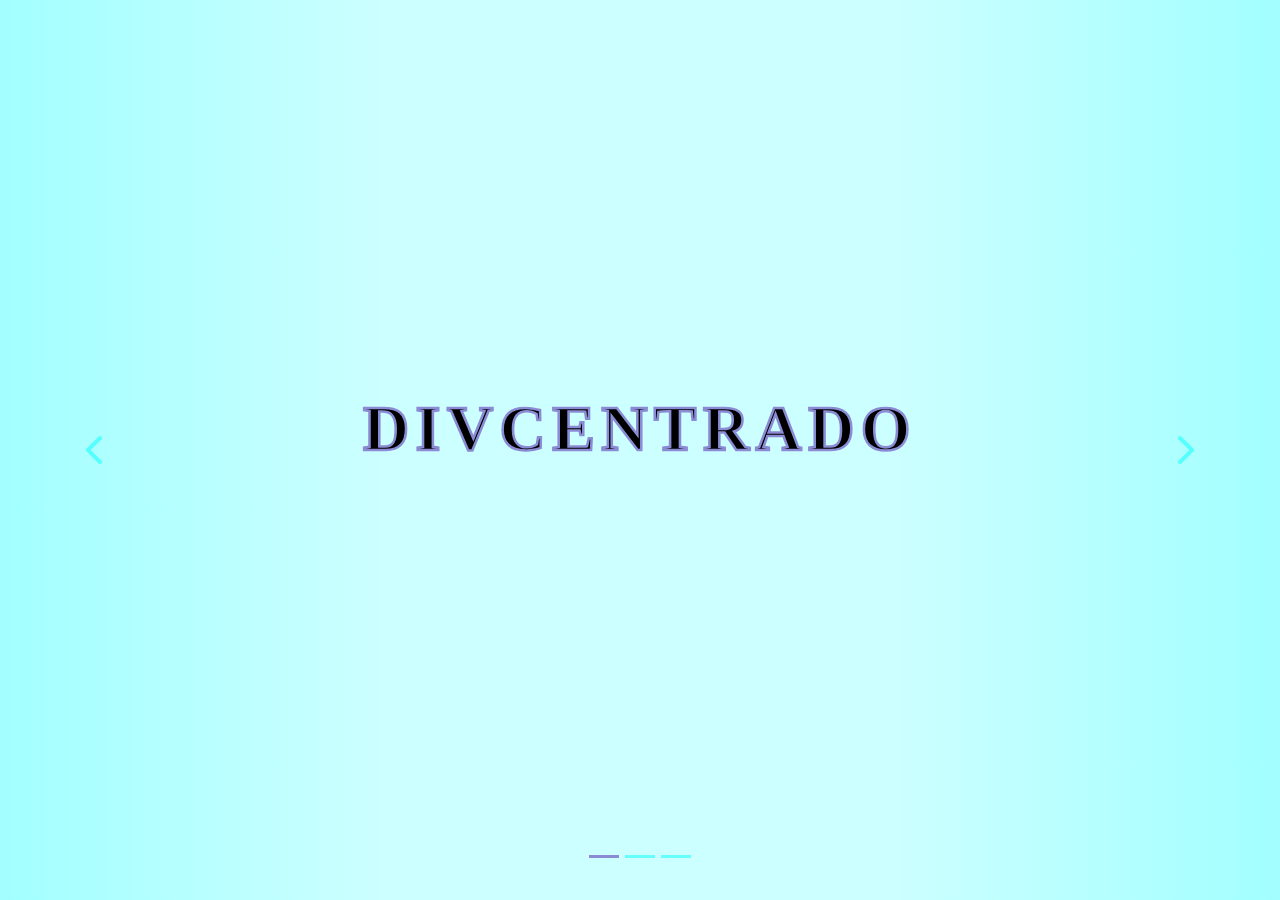
==== index.html @ 1c5dd367 "cambios en la card de mi pagina, agregado modal para ver yt" ====
<!DOCTYPE html>
<html lang="en">
  <head>
    <meta charset="UTF-8" />
    <meta name="viewport" content="width=device-width, initial-scale=1.0" />
    <title>Portada | Grupo 4</title>
    <link
      href="https://cdn.jsdelivr.net/npm/bootstrap@5.3.8/dist/css/bootstrap.min.css"
      rel="stylesheet"
      integrity="sha384-sRIl4kxILFvY47J16cr9ZwB07vP4J8+LH7qKQnuqkuIAvNWLzeN8tE5YBujZqJLB"
      crossorigin="anonymous"
    />
    <link
      rel="stylesheet"
      href="https://cdnjs.cloudflare.com/ajax/libs/font-awesome/6.5.0/css/all.min.css"
    />
    <link rel="preconnect" href="https://fonts.googleapis.com" />
    <link rel="preconnect" href="https://fonts.gstatic.com" crossorigin />
    <link
      href="https://fonts.googleapis.com/css2?family=Caveat:wght@400..700&family=Lobster+Two:ital,wght@1,700&display=swap"
      rel="stylesheet"
    />
    <link rel="stylesheet" href="./styles/index.css" />

    <link
      rel="apple-touch-icon"
      sizes="180x180"
      href="./apple-touch-icon.png"
    />
    <link
      rel="icon"
      type="image/png"
      sizes="32x32"
      href="./favicon-32x32.png"
    />
    <link
      rel="icon"
      type="image/png"
      sizes="16x16"
      href="./favicon-16x16.png"
    />
    <link rel="manifest" href="./site.webmanifest" />
  </head>
  <body>
    <div class="main-carousel">
      <div id="carouselIndicators" class="carousel slide">
        <div class="carousel-indicators">
          <button
            type="button"
            data-bs-target="#carouselIndicators"
            data-bs-slide-to="0"
            class="active"
            aria-current="true"
            aria-label="Slide 1"
          ></button>
          <button
            type="button"
            data-bs-target="#carouselIndicators"
            data-bs-slide-to="1"
            aria-label="Slide 2"
          ></button>
          <button
            type="button"
            data-bs-target="#carouselIndicators"
            data-bs-slide-to="2"
            aria-label="Slide 3"
          ></button>
        </div>

        <div class="carousel-inner" style="height: 100vh">
          <div class="carousel-item active h-100">
            <div class="d-flex justify-content-center align-items-center h-100">
              <svg width="100%" height="100%">
                <text x="50%" y="50%" text-anchor="middle">DIVCENTRADO</text>
              </svg>
            </div>
          </div>

          <div class="carousel-item h-100">
            <div class="d-flex flex-column align-items-center h-100">
              <div id="second-slide-title"><h2>Trabajo y proyecto</h2></div>
              <div class="circle-container mt-auto mb-auto">
                <div class="circle" id="circle-proposito">
                  <div class="circle-front">Propósito</div>
                  <div class="circle-back">
                    Buscamos crear una página que muestre lo que aprendimos y
                    cómo trabajamos juntos
                  </div>
                </div>
                <div class="circle" id="circle-valores">
                  <div class="circle-front">Valores</div>
                  <div class="circle-back">
                    <i
                      class="fa-solid fa-graduation-cap"
                      data-bs-toggle="tooltip"
                      data-bs-placement="top"
                      title="Aprendemos mientras diseñamos y programamos, mejorando nuestras habilidades"
                    ></i>
                    <i
                      class="fa-solid fa-calendar-check"
                      data-bs-toggle="tooltip"
                      data-bs-placement="top"
                      title="Nos aseguramos de cumplir con los plazos y mantener la calidad del trabajo"
                    ></i>
                    <i
                      class="fa-solid fa-handshake"
                      data-bs-toggle="tooltip"
                      data-bs-placement="top"
                      title="Colaboramos para que cada parte del proyecto funcione a la perfección"
                    ></i>
                    <i
                      class="fa-solid fa-lightbulb"
                      data-bs-toggle="tooltip"
                      data-bs-placement="top"
                      title="Buscamos ideas originales para que la página sea visual y atractiva"
                    ></i>
                  </div>
                </div>
                <div class="circle" id="circle-metodo">
                  <div class="circle-front">Método</div>
                  <div class="circle-back">
                    Trabajamos juntos dividiendo tareas, revisando cada sección
                    y asegurando que la página sea funcional y atractiva
                  </div>
                </div>
              </div>
            </div>
          </div>

          <div class="carousel-item h-100">
            <div class="d-flex justify-content-center align-items-center h-100">
              <div
                id="name-list"
                class="d-flex justify-content-evenly align-items-center flex-wrap gap-4"
              >
                <div class="card text-center">
                  <div class="card-body">
                    <h5 class="card-title mb-3">Lautaro Colella</h5>
                    <a
                      href="#"
                      rel="noopener noreferrer"
                      class="btn btn-primary"
                      >Visitar página</a
                    >
                  </div>
                </div>
                <div class="card text-center">
                  <div class="card-body">
                    <h5 class="card-title mb-3">Cristian Paez</h5>
                    <a
                      href="#"
                      rel="noopener noreferrer"
                      class="btn btn-primary"
                      >Visitar página</a
                    >
                  </div>
                </div>
                <div class="card text-center">
                  <div class="card-body">
                    <h5 class="card-title mb-3">Santiago Rojas</h5>
                    <a
                      href="#"
                      rel="noopener noreferrer"
                      class="btn btn-primary"
                      >Visitar página</a
                    >
                  </div>
                </div>
                <div class="card text-center">
                  <div class="card-body">
                    <h5 class="card-title mb-3">Silvana Fernandez</h5>
                    <a
                      href="#"
                      rel="noopener noreferrer"
                      class="btn btn-primary"
                      >Visitar página</a
                    >
                  </div>
                </div>
                <div class="card text-center">
                  <div class="card-body">
                    <h5 class="card-title mb-3">Silvana Alvarez</h5>
                    <a
                      href="#"
                      rel="noopener noreferrer"
                      class="btn btn-primary"
                      >Visitar página</a
                    >
                  </div>
                </div>
              </div>
            </div>
          </div>
        </div>

        <button
          class="carousel-control-prev"
          type="button"
          data-bs-target="#carouselIndicators"
          data-bs-slide="prev"
        >
          <i class="fa-solid fa-chevron-left fa-2x"></i>
          <span class="visually-hidden">Previous</span>
        </button>
        <button
          class="carousel-control-next"
          type="button"
          data-bs-target="#carouselIndicators"
          data-bs-slide="next"
        >
          <i class="fa-solid fa-chevron-right fa-2x"></i>
          <span class="visually-hidden">Next</span>
        </button>
      </div>
    </div>

    <script src="./scripts/index.js"></script>
    <script
      src="https://cdn.jsdelivr.net/npm/bootstrap@5.3.8/dist/js/bootstrap.bundle.min.js"
      integrity="sha384-FKyoEForCGlyvwx9Hj09JcYn3nv7wiPVlz7YYwJrWVcXK/BmnVDxM+D2scQbITxI"
      crossorigin="anonymous"
    ></script>
  </body>
</html>
---- styles/index.css ----
/* Estilos generales del carousel */

.main-carousel {
	background: linear-gradient(to right,
			#a2ffff 0%,
			#ccffff 30%,
			#ccffff 70%,
			#a2ffff 100%);
}

.carousel-indicators {
	margin-bottom: 2rem;
}

.carousel-indicators button[type="button"] {
	background-color: #00ffff;
}

.carousel-indicators button[type="button"].active {
	background-color: #8a8bd4;
}

.carousel-control-prev>i,
.carousel-control-next>i {
	color: #00ffff;
}

.carousel-control-prev:active>i,
.carousel-control-next:active>i {
	color: #8a8bd4;
}

/* Estilos de la primer slide */

svg text {
	font-family: Lora;
	letter-spacing: 0.5vw;
	stroke: #8a8bd4;
	font-size: 5vw;
	font-weight: 700;
	stroke-width: 0.2vw;
	animation: nameAnimation 5s infinite alternate;
}

@keyframes nameAnimation {
	0% {
		stroke-dasharray: 0 50%;
		stroke-dashoffset: 10%;
		fill: #008d8d
	}

	100% {
		stroke-dasharray: 10% 0;
		stroke-dashoffset: -10%;
		fill: #008d8d00
	}
}

/* Estilos de la segunda slide */

#second-slide-title {
	margin-top: 8rem;
}

#second-slide-title>h2 {
	font-size: 4vw;
	font-family: "Lobster Two", sans-serif;
}

.circle-container {
	display: flex;
	justify-content: center;
	align-items: center;
	flex-wrap: wrap;
	max-width: 70%;
}

.circle {
	position: relative;
	width: 15vw;
	height: 15vw;
	border-radius: 50%;
	background-color: white;
	color: black;
	border: 6px double #8a8bd4;
	font-size: 1.5vw;
	display: flex;
	justify-content: center;
	align-items: center;
	text-align: center;
	font-weight: bold;
	cursor: pointer;
	padding: 15px;
	overflow: hidden;
	transition: transform 0.3s, background-color 0.3s;
}

.circle:hover {
	transform: scale(1.05);
}

.cursor-dot {
	position: absolute;
	width: 15px;
	height: 15px;
	border-radius: 50%;
	background-color: #ffffee;
	pointer-events: none;
	transform: translate(-50%, -50%);
	opacity: 0;
	transition: opacity 0.1s ease;
	z-index: 5;
}

#circle-proposito:hover,
#circle-valores:hover,
#circle-metodo:hover {
	cursor: none;
}

/* Estilos del circulo proposito */

#circle-proposito {
	perspective: 1000px;
	overflow: visible;
	border: none;
	outline: 2px solid #8a8bd4;
	outline-offset: 2px;
	position: relative;
	user-select: none;
}

#circle-proposito .circle-front,
#circle-proposito .circle-back {
	position: absolute;
	width: 100%;
	height: 100%;
	border-radius: 50%;
	display: flex;
	justify-content: center;
	align-items: center;
	text-align: center;
	padding: 2vw;
	backface-visibility: hidden;
	transition: transform 0.6s ease;
	border: 2px solid #8a8bd4;
	will-change: transform;
}

#circle-proposito .circle-front {
	z-index: 2;
	background: white;
}

#circle-proposito .circle-back {
	z-index: 1;
	font-size: 1vw;
}

#circle-proposito .circle-back:active,
#circle-proposito .circle-front:active {
	background-color: #ffffee;
}

/* Estilos del circulo valores */

#circle-valores {
	margin-bottom: 18vw;
	position: relative;
	overflow: hidden;
}

#circle-valores::after,
#circle-valores::before {
	content: "";
	position: absolute;
	width: 200%;
	height: 200%;
	top: var(--ripple-y, 50%);
	left: var(--ripple-x, 50%);
	background: #ffffee;
	border-radius: 50%;
	transform: translate(-50%, -50%) scale(0);
	pointer-events: none;
	z-index: 3;
	opacity: 1;
}

#circle-valores.ripple-out::after {
	animation: rippleOut 0.3s ease-out forwards;
}

#circle-valores.ripple-in::before {
	animation: rippleIn 0.3s ease-out forwards;
}

#circle-valores .circle-front,
#circle-valores .circle-back {
	position: absolute;
	top: 50%;
	left: 50%;
	transform: translate(-50%, -50%);
	text-align: center;
	pointer-events: auto;
}

#circle-valores .circle-front {
	z-index: 1;
}

#circle-valores .circle-back {
	z-index: 1;
	display: none;
}

#circle-valores.active.show-icons .circle-back {
	display: grid;
	grid-template-columns: auto auto;
	gap: 1vw;
}

#circle-valores .circle-back i {
	color: #fff;
	background: rgba(0, 0, 0, 0.2);
	padding: 8px;
	border-radius: 50%;
	cursor: pointer;
	transition: transform 0.2s, background 0.2s;
	z-index: 5;
}

#circle-valores .circle-back i:hover {
	transform: scale(1.2);
	background: rgba(0, 0, 0, 0.4);
}

@keyframes rippleOut {
	0% {
		transform: translate(-50%, -50%) scale(0);
	}

	100% {
		transform: translate(-50%, -50%) scale(1);
	}
}

@keyframes rippleIn {
	0% {
		transform: translate(-50%, -50%) scale(1);
	}

	100% {
		transform: translate(-50%, -50%) scale(0);
	}
}

/* Estilos del circulo metodo */

#circle-metodo {
	position: relative;
	overflow: hidden;
	cursor: pointer;
	transition: transform 0.6s ease;
}

#circle-metodo .circle-front,
#circle-metodo .circle-back {
	position: absolute;
	width: 100%;
	height: 100%;
	border-radius: 50%;
	display: flex;
	justify-content: center;
	align-items: center;
	text-align: center;
	padding: 2vw;
}

#circle-metodo .circle-front {
	z-index: 2;
	opacity: 1;
}

#circle-metodo .circle-back {
	z-index: 1;
	opacity: 0;
	font-size: 0.9vw;
}

/* Estilos de la tercer slide */

#name-list {
	max-width: 70%;
}

#name-list .card {
	background-color: #a2ffff;
	min-width: 210px;
	width: 16vw;
	max-width: 250px;
	height: auto;
	border: 4px double;
	box-sizing: content-box;
}

#name-list h5 {
	font-size: 28px;
	font-family: "Caveat", cursive;
	font-weight: 700;
	font-optical-sizing: auto;
}


/* Media queries de las 3 slides (mobile-first) */
@media (min-width: 400px) {
	#second-slide-title>h2 {
		font-size: 8vw;
	}

	.circle-container {
		flex-direction: column;
		row-gap: 20px;
	}

	.circle {
		width: 150px;
		height: 150px;
		font-size: 20px;
	}

	#circle-proposito .circle-back {
		font-size: 12px;
	}

	#circle-metodo .circle-back {
		font-size: 10px;
	}

	#circle-valores {
		margin-bottom: 0;
	}
}

@media (min-width: 600px) {
	#second-slide-title>h2 {
		font-size: 7vw;
	}

	.circle-container {
		flex-direction: row;
		row-gap: 0;
	}

	.circle-container>.circle {
		flex: 0 0 auto;
	}

	.circle {
		width: 25vw;
		height: 25vw;
		font-size: 3vw;
	}

	#circle-proposito .circle-back,
	#circle-metodo .circle-back {
		font-size: 1.6vw;
	}

	#circle-proposito {
		margin-right: 2vw;
	}

	#circle-valores {
		margin-left: 2vw;
	}
}

@media (min-width: 900px) {
	#second-slide-title>h2 {
		font-size: 6vw;
	}

	.circle {
		width: 20vw;
		height: 20vw;
		font-size: 2vw;
	}

	#circle-proposito {
		margin-right: 0;
	}

	#circle-proposito .circle-back,
	#circle-metodo .circle-back {
		font-size: 1.4vw;
	}

	#circle-valores {
		margin-bottom: 24vw;
		margin-left: 0;
	}
}

@media (min-width: 1200px) {
	#second-slide-title>h2 {
		font-size: 4vw;
	}

	.circle {
		width: 15vw;
		height: 15vw;
		font-size: 1.2vw;
	}

	#circle-proposito .circle-back,
	#circle-metodo .circle-back {
		font-size: 1vw;
	}

	#circle-valores {
		margin-bottom: 18vw;
	}
}
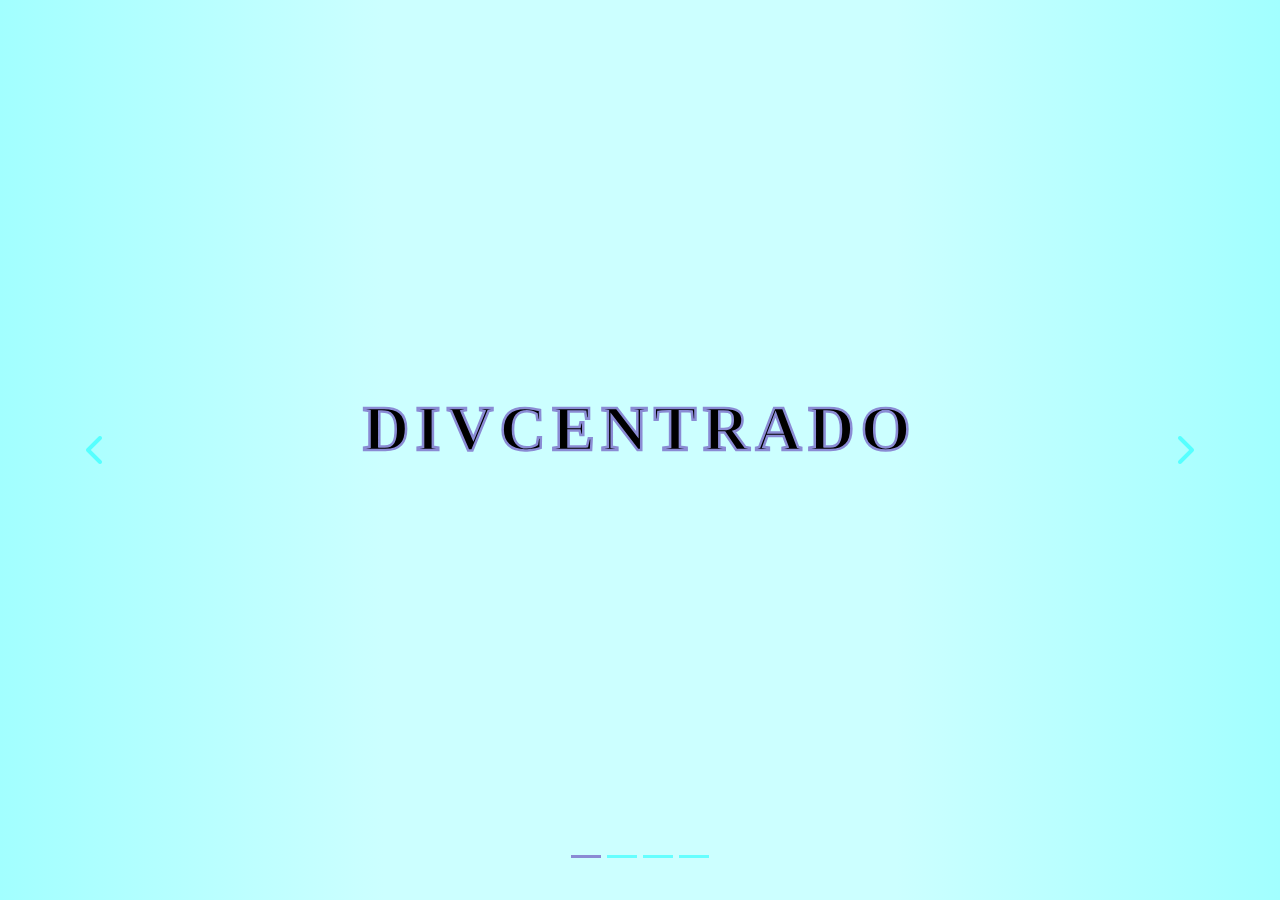
==== commit 697bfcf4: "integrada bitacora en index" ====
--- a/index.html
+++ b/index.html
@@ -3,7 +3,7 @@
   <head>
     <meta charset="UTF-8" />
     <meta name="viewport" content="width=device-width, initial-scale=1.0" />
-    <title>Portada | Grupo 4</title>
+    <title>Portada | DIVCENTRADO</title>
     <link
       href="https://cdn.jsdelivr.net/npm/bootstrap@5.3.8/dist/css/bootstrap.min.css"
       rel="stylesheet"
@@ -17,7 +17,7 @@
     <link rel="preconnect" href="https://fonts.googleapis.com" />
     <link rel="preconnect" href="https://fonts.gstatic.com" crossorigin />
     <link
-      href="https://fonts.googleapis.com/css2?family=Caveat:wght@400..700&family=Lobster+Two:ital,wght@1,700&display=swap"
+      href="https://fonts.googleapis.com/css2?family=Poppins:wght@500;700&family=Roboto:wght@400;500&family=Caveat:wght@400..700&family=Lobster+Two:ital,wght@1,700&display=swap"
       rel="stylesheet"
     />
     <link rel="stylesheet" href="./styles/index.css" />
@@ -64,6 +64,12 @@
             data-bs-target="#carouselIndicators"
             data-bs-slide-to="2"
             aria-label="Slide 3"
+          ></button>
+          <button
+            type="button"
+            data-bs-target="#carouselIndicators"
+            data-bs-slide-to="3"
+            aria-label="Slide 4"
           ></button>
         </div>
 
@@ -137,7 +143,7 @@
                   <div class="card-body">
                     <h5 class="card-title mb-3">Lautaro Colella</h5>
                     <a
-                      href="#"
+                      href="./lautaro.html"
                       rel="noopener noreferrer"
                       class="btn btn-primary"
                       >Visitar página</a
@@ -148,7 +154,7 @@
                   <div class="card-body">
                     <h5 class="card-title mb-3">Cristian Paez</h5>
                     <a
-                      href="#"
+                      href="./cristian.html"
                       rel="noopener noreferrer"
                       class="btn btn-primary"
                       >Visitar página</a
@@ -159,7 +165,7 @@
                   <div class="card-body">
                     <h5 class="card-title mb-3">Santiago Rojas</h5>
                     <a
-                      href="#"
+                      href="./santi.html"
                       rel="noopener noreferrer"
                       class="btn btn-primary"
                       >Visitar página</a
@@ -170,18 +176,18 @@
                   <div class="card-body">
                     <h5 class="card-title mb-3">Silvana Fernandez</h5>
                     <a
-                      href="#"
-                      rel="noopener noreferrer"
-                      class="btn btn-primary"
-                      >Visitar página</a
-                    >
-                  </div>
-                </div>
-                <div class="card text-center">
-                  <div class="card-body">
-                    <h5 class="card-title mb-3">Silvana Alvarez</h5>
-                    <a
-                      href="#"
+                      href="./silvana.html"
+                      rel="noopener noreferrer"
+                      class="btn btn-primary"
+                      >Visitar página</a
+                    >
+                  </div>
+                </div>
+                <div class="card text-center">
+                  <div class="card-body">
+                    <h5 class="card-title mb-3">Paola Alvarez</h5>
+                    <a
+                      href="./paola.html"
                       rel="noopener noreferrer"
                       class="btn btn-primary"
                       >Visitar página</a
@@ -189,6 +195,77 @@
                   </div>
                 </div>
               </div>
+            </div>
+          </div>
+
+          <div class="carousel-item h-100">
+            <div class="d-flex justify-content-center align-items-center h-100">
+              <section
+                class="bg-lightblue bg-opacity-75 rounded-4 shadow p-4 p-md-5 text-center"
+                id="bitacora"
+              >
+                <h2 class="mb-4">Bitácora del Proyecto Web</h2>
+
+                <article class="mb-4 text-start text-md-center">
+                  <h3>Bitácora 1 – 05/09/2025</h3>
+                  <p>
+                    Se llevó a cabo la primera reunión del equipo de trabajo.
+                    Durante esta instancia se definieron los roles de cada
+                    integrante, asignando responsabilidades específicas para el
+                    desarrollo del proyecto. Se creó un repositorio en Git con
+                    ramas individuales para cada miembro, lo que permitió
+                    establecer una estructura colaborativa desde el inicio.
+                    Además, se discutieron ideas preliminares sobre el diseño
+                    visual y funcional de la página web, incluyendo paleta de
+                    colores, distribución de secciones y posibles tecnologías a
+                    utilizar.
+                  </p>
+                </article>
+
+                <article class="mb-4 text-start text-md-center">
+                  <h3>Bitácora 2 – 12/09/2025</h3>
+                  <p>
+                    En esta reunión se revisaron los avances individuales y se
+                    ajustaron los tiempos de entrega para cada parte del
+                    proyecto. Se compartieron las primeras versiones de las
+                    secciones desarrolladas por los integrantes y se brindó
+                    retroalimentación para mejorar la coherencia visual y
+                    estructural. También se reforzó la organización interna del
+                    grupo, estableciendo canales de comunicación más eficientes
+                    y acordando criterios de calidad para el código y el diseño.
+                  </p>
+                </article>
+
+                <article class="mb-4 text-start text-md-center">
+                  <h3>Bitácora 3 – 17/09/2025</h3>
+                  <p>
+                    Se analizaron los detalles finales de cada sección
+                    desarrollada por los integrantes. Se verificó que todas las
+                    partes cumplieran con los estándares definidos previamente y
+                    se realizaron correcciones menores. Se decidió que uno de
+                    los miembros sería responsable de subir la página a Vercel
+                    para su despliegue. Además, se estableció el día viernes
+                    como fecha para la próxima reunión, con el objetivo de
+                    realizar la integración final y revisar el funcionamiento
+                    completo del sitio.
+                  </p>
+                </article>
+
+                <article class="mb-0 text-start text-md-center">
+                  <h3>Bitácora 4 – 19/09/2025</h3>
+                  <p>
+                    Se concretó el merge de las páginas individuales en la rama
+                    principal de desarrollo (<strong>DEVELOPMENT</strong>).
+                    Durante esta etapa se reorganizaron las carpetas del
+                    proyecto para mejorar la estructura general, separando
+                    componentes, estilos, imágenes y scripts de manera lógica y
+                    ordenada. Se realizaron pruebas de integración para asegurar
+                    que todas las secciones funcionaran correctamente en
+                    conjunto. El equipo validó la consistencia del diseño y se
+                    dejó todo listo para la publicación final en Vercel.
+                  </p>
+                </article>
+              </section>
             </div>
           </div>
         </div>
--- a/styles/index.css
+++ b/styles/index.css
@@ -310,8 +310,34 @@
 	font-optical-sizing: auto;
 }
 
-
-/* Media queries de las 3 slides (mobile-first) */
+/* Estilos de la cuarta slide */
+#bitacora {
+	max-width: 70%;
+	max-height: 85vh;
+	overflow-y: auto;
+}
+
+#bitacora::-webkit-scrollbar {
+	width: 8px;
+}
+
+#bitacora::-webkit-scrollbar-thumb {
+	background-color: rgba(0, 0, 0, 0.3);
+	border-radius: 4px;
+}
+
+#bitacora h2,
+#bitacora h3 {
+	font-family: 'Poppins', sans-serif;
+	font-weight: 700;
+}
+
+#bitacora article p {
+	font-family: 'Roboto', sans-serif;
+	font-weight: 400;
+}
+
+/* Media queries de las 3 primeras slides (mobile-first) */
 @media (min-width: 400px) {
 	#second-slide-title>h2 {
 		font-size: 8vw;
